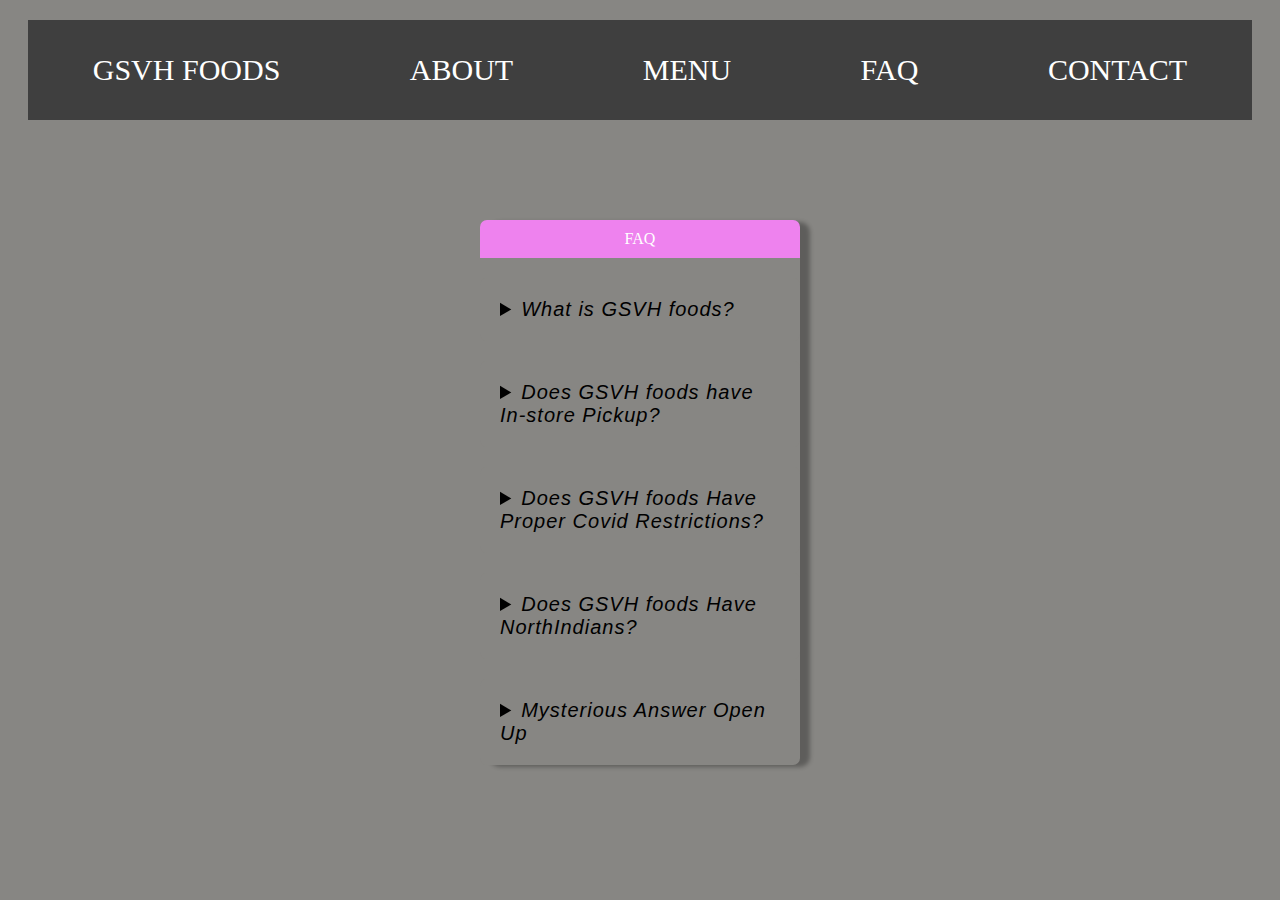
==== faq.html @ 94d9177e "Add files via upload" ====
<!DOCTYPE html>
<html lang="en">
<head>
    <meta charset="UTF-8">
    <meta http-equiv="X-UA-Compatible" content="IE=edge">
    <meta name="viewport" content="width=device-width, initial-scale=1.0">
    <link rel="stylesheet" href="assets/css/stylesf.css">
    <title>FAQ</title>
</head>
<body>
    <div class="nav">
        <a href="">GSVH FOODS</a>
        <a class="nav-item" href="index.html" >ABOUT</a>
        <a class="nav-item" href="menu.html" >MENU</a>
        <a class="nav-item" href="faq.html" >FAQ</a>
        <a class="nav-item" href="contact.html" >CONTACT</a>
        
    </div>
    <div class="box">
        <p class="heading">FAQ</p>
        <div class="faqs">
            <details>
                <summary class="question">What is GSVH foods?</summary>
                <p class="text">GSVH Foods is Purely Home-Made Food Where Every-Item in the Menu is Home made</p>
            </details>
            <details>
                <summary class="question">Does GSVH foods have In-store Pickup?</summary>
                <p class="text">Yes We do Supply Food Through In-person and Online </p>
            </details>
            <details>
                <summary class="question">Does GSVH foods Have Proper Covid Restrictions?</summary>
                <p class="text">Yes We do Follow Covid Restrictions.Our Chefs Wear Proper Safety Measures and Tested Negative in Covid.</p>
            </details>
            <details>
                <summary class="question">Does GSVH foods Have NorthIndians?</summary>
                <p class="text">Yes Ofcourse We do Have NorthIndia Foods</p>
            </details>
            <details>
                <summary class="question">Mysterious Answer Open Up</summary>
                <p class="text">We Request all the Customers To Bring their food Container and While Picking delivery Wear Proper N-95 Mask as a Safety Precautions And Please Do Follow the Covid Restrictions as Per Government</p>
            </details>
            
        </div>

    </div>
</body>
</html>
---- assets/css/stylesf.css ----
.nav{
    margin:20px;
    display: flex;
    flex-direction:row ;
    justify-content:space-around;
    align-items: center;
    flex-wrap: wrap;
    background-color:#3f3f3f;
    font-weight: 700px;
    font-size: 30px;    
    font-family: 'Mochiy Pop P One', sans-serif;

    font-family: 'Shadows Into Light', cursive;
    height: 100px;
}
.nav-item:hover{
    background-color: tomato;
    border-radius: 5px;

}
.box{
    width: 320px;
    margin: 100px auto;
    background:#878683;
    border-radius: 10px;
    box-shadow: 10px 2px 4px rgb(0,0,0,.3);
}
.text{
    padding: 20px;
    margin: 0;
    background:#fff;
    border-radius: 7px;
    box-shadow: 1px 2px 4px rgb(0,0,0,.3);

    font-size: 20px;
    font-weight: 500;
    font-family: sans-serif;
    font-style: italic;
}
.question{
    padding: 10px;
    font-size: 20px;
    font-weight: 500;
    font-family: sans-serif;
    font-style: italic;
}
.box .heading{
    background-color: violet;
    border-radius: 7px 7px 0px 0px;
    padding: 10px;
    color: #fff;
    text-align: center;
    font-family: 'Rubik';

}
.faq{
    padding: 0px 20px 20px;

}
::webkit-details-marker{
    float: right;
    margin-top:3px;
}
details{
    background: #878683;
    padding: 10px;
    border-radius: 7px;
    margin-top: 20px;
    font-family: 'Rubik';
    font-size: 14px;
    letter-spacing: 1px;
}
details summary{
    outline: none;
}
body{
    background-color:#878683;
}
a{
    text-decoration: none;
    color: white;
}
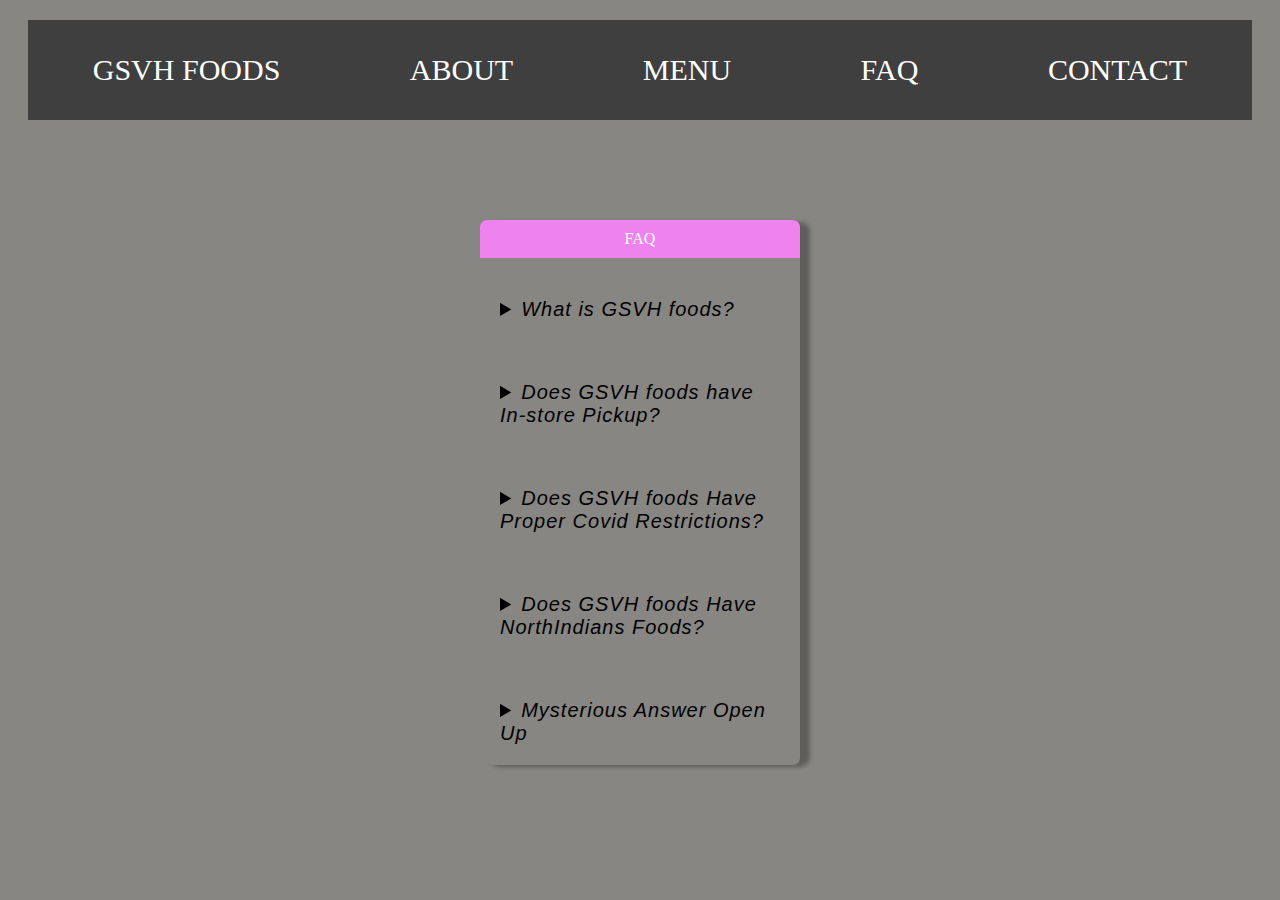
==== commit d1ff1884: "Update faq.html" ====
--- a/faq.html
+++ b/faq.html
@@ -32,7 +32,7 @@
                 <p class="text">Yes We do Follow Covid Restrictions.Our Chefs Wear Proper Safety Measures and Tested Negative in Covid.</p>
             </details>
             <details>
-                <summary class="question">Does GSVH foods Have NorthIndians?</summary>
+                <summary class="question">Does GSVH foods Have NorthIndians Foods?</summary>
                 <p class="text">Yes Ofcourse We do Have NorthIndia Foods</p>
             </details>
             <details>
@@ -44,4 +44,4 @@
 
     </div>
 </body>
-</html>+</html>
